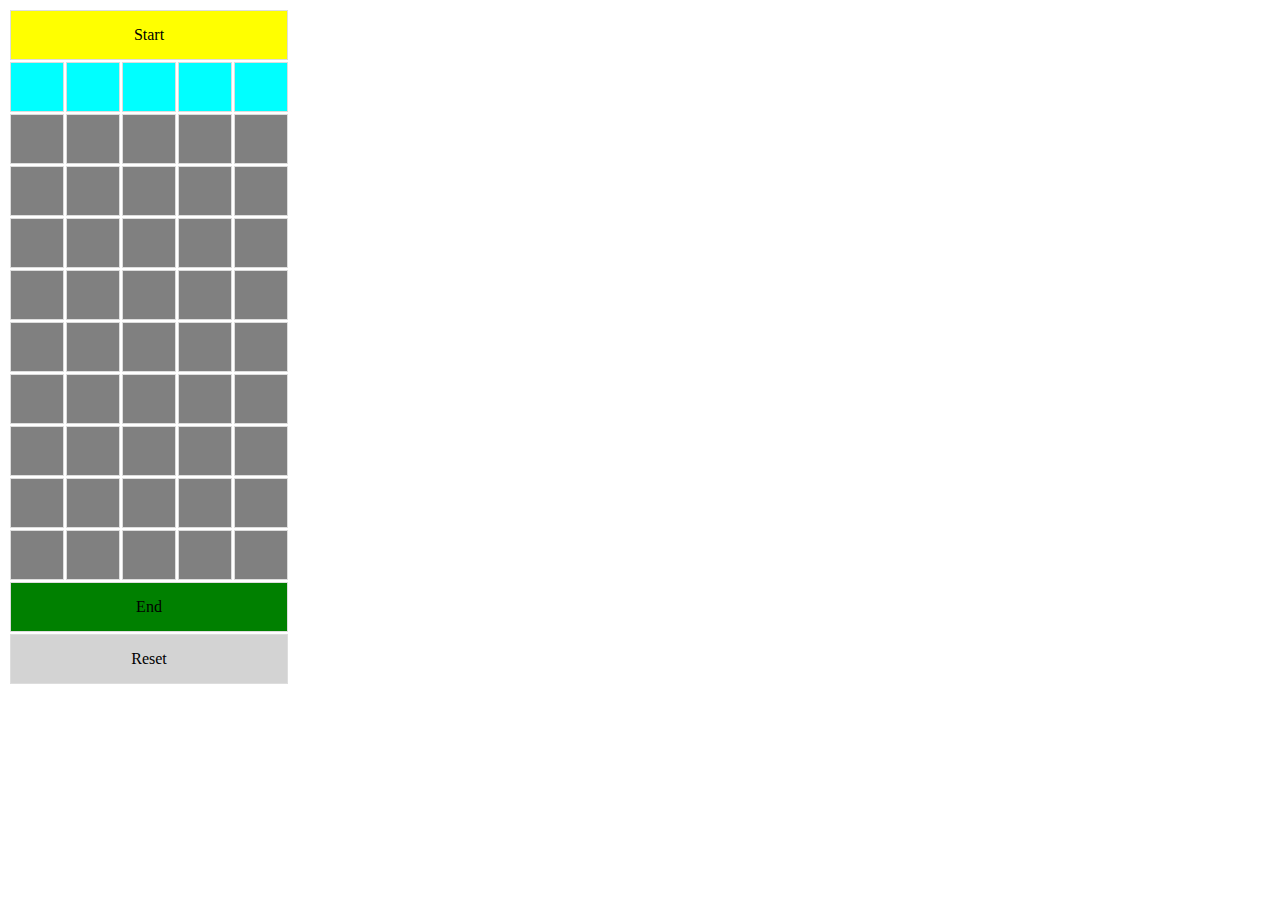
==== find-the-path/index.html @ c09c906b "moved files to root to work in github pages" ====
<head>
  <script>

    function main() {
      let width = 5;
      let height = 10;

      const paramsString = window.location.search;
      const searchParams = new URLSearchParams(paramsString);

      if (searchParams.has("width")) {
        let value = Number.parseInt(searchParams.get("width"));
        if (!Number.isNaN(value) && value > 0) {
          width = value;
        }
      }

      if (searchParams.has("height")) {
        let value = Number.parseInt(searchParams.get("height"));
        if (!Number.isNaN(value) && value > 0) {
          height = value;
        }
      }

      function random(max) {
        return (Math.random() * max) | 0;
      }

      function hasValue(currentPath, x, y) {
        return currentPath.some(([xi, yi]) => xi == x && yi == y);
      }

      function isValidNext(width, height, currentPath, x, y) {
        if (hasValue(currentPath, x, y)) {
          return false;
        }
        if (x < 0 || x >= width || y < 1 || y >= height) {
          return false;
        }
        let possible = [[x + 1, y], [x - 1, y], [x, y + 1], [x, y - 1]];
        let total = 0;
        for (let [xp, yp] of possible) {
          if (hasValue(currentPath, xp, yp)) {
            total++;
          }
        }
        return total == 1;
      }

      function getAllValidNext(width, height, currentPath, xc, yc) {
        let possible = [[xc + 1, yc], [xc - 1, yc], [xc, yc + 1], [xc, yc - 1]];
        let res = [];
        for (let [xp, yp] of possible) {
          if (isValidNext(width, height, currentPath, xp, yp)) {
            res.push([xp, yp]);
          }
        }
        return res;
      }

      function generatePath(width, height, currentPath = []) {
        if (currentPath.length) {
          let curr = currentPath[currentPath.length - 1];
          let xc = curr[0];
          let yc = curr[1];
          if (curr[1] == height - 1) {
            return currentPath;
          }

          //get the list of next moves and set them in a random order
          let possible = getAllValidNext(width, height, currentPath, xc, yc);
          let shuffled = [];
          while (possible.length) {
            shuffled.push(...possible.splice(random(possible.length), 1))
          }

          for (let [xs, ys] of shuffled) {
            let res = generatePath(width, height, [...currentPath, [xs, ys]])
            if (res != null) {
              return res;
            }
          }
          return null;

        } else {//first move is always on the top line
          return generatePath(width, height, [[random(width), 0]])
        }
      }

      function printPath(width, height, currentPath) {
        let res = []
        for (let y = 0; y < height; y++) {
          let line = "";
          for (let x = 0; x < width; x++) {
            line += hasValue(currentPath, x, y) ? "#" : ".";
          }
          res.push(line);
        }
        console.log(res.join("\n"));
      }








      let generatedPath = generatePath(width, height);
      // printPath(width, height, generatedPath)

      let cells = [];

      let nextMoves;
      let currentPath;

      let hasFailed;
      let endValue;

      function updateMoveClasses() {
        for (let y = 0; y < height; y++) {
          for (let x = 0; x < width; x++) {
            cells[y][x].classList.remove("unselected", "valid", "nextOption", "fail", "end");
            if (hasValue(currentPath, x, y)) {
              cells[y][x].classList.add("valid");
            } else if (!endValue && hasValue(nextMoves, x, y)) {
              cells[y][x].classList.add("nextOption");
            } else if (endValue && endValue[0] == x && endValue[1] == y) {
              cells[y][x].classList.add(hasFailed ? "fail" : "end");
            } else {
              cells[y][x].classList.add("unselected");

            }
          }
        }
      }

      function reset() {
        nextMoves = [];
        currentPath = [];

        hasFailed = false;
        endValue = null;

        for (let i = 0; i < width; i++) {
          nextMoves.push([i, 0]);
        }
        updateMoveClasses()
      }

      function play(x, y) {
        if (!hasFailed && hasValue(nextMoves, x, y)) {
          if (hasValue(generatedPath, x, y)) {
            if (y == height - 1) {
              endValue = [x, y];
            } else {
              currentPath.push([x, y]);
              nextMoves = getAllValidNext(width, height, currentPath, x, y);
            }
          } else {
            hasFailed = true;
            endValue = [x, y];
          }
          updateMoveClasses()
        }
      }

      function addSingleCellLine(table, text, className) {
        let line = document.createElement("tr");
        let cell = document.createElement("td");
        cell.innerText = text;
        cell.classList.add(className)
        cell.colSpan = width;
        line.appendChild(cell);
        container.appendChild(line);
        return cell;
      }

      function loadTable() {
        let container = document.getElementById("container");

        addSingleCellLine(container, "Start", "valid");

        for (let y = 0; y < height; y++) {
          let line = document.createElement("tr");
          let cellLine = [];
          for (let x = 0; x < width; x++) {
            let cell = document.createElement("td");
            cell.x = x;
            cell.y = y;
            cell.onclick = () => {
              play(x, y);
            }
            line.appendChild(cell);
            cellLine.push(cell);
          }
          container.appendChild(line);
          cells.push(cellLine);
        }

        addSingleCellLine(container, "End", "end");
        addSingleCellLine(container, "Reset", "reset").onclick = reset;

        reset()
      }


      document.addEventListener("keypress", (event) => {
        if (event.code == "KeyR") {
          reset();
        } else if (currentPath.length) {
          if (event.code == "KeyW" || event.code == "KeyI") {
            play(currentPath[currentPath.length - 1][0], currentPath[currentPath.length - 1][1] - 1);
          } else if (event.code == "KeyS" || event.code == "KeyK") {
            play(currentPath[currentPath.length - 1][0], currentPath[currentPath.length - 1][1] + 1);
          } else if (event.code == "KeyA" || event.code == "KeyJ") {
            play(currentPath[currentPath.length - 1][0] - 1, currentPath[currentPath.length - 1][1]);
          } else if (event.code == "KeyD" || event.code == "KeyL") {
            play(currentPath[currentPath.length - 1][0] + 1, currentPath[currentPath.length - 1][1]);
          }
        } else {
          if (event.code == "Digit1") {
            play(0, 0);
          } else if (event.code == "Digit2") {
            play(1, 0);
          } else if (event.code == "Digit3") {
            play(2, 0);
          } else if (event.code == "Digit4") {
            play(3, 0);
          } else if (event.code == "Digit5") {
            play(4, 0);
          } else if (event.code == "Digit6") {
            play(5, 0);
          } else if (event.code == "Digit7") {
            play(6, 0);
          } else if (event.code == "Digit8") {
            play(7, 0);
          } else if (event.code == "Digit9") {
            play(8, 0);
          } else if (event.code == "Digit0") {
            play(9, 0);
          }
        }
      });

      loadTable()
    }
  </script>
  <style>
    td {
      width: 50px;
      height: 50px;
      border: 1px solid #dddddd;
      text-align: center;
    }

    .unselected {
      background-color: grey;
    }

    .nextOption {
      background-color: cyan;
    }

    .valid {
      background-color: yellow;
    }

    .fail {
      background-color: red;
    }

    .end {
      background-color: green;
    }

    .reset {
      background-color: lightgrey;
    }
  </style>
</head>

<body onload="main()">
  <table id="container">

  </table>
</body>
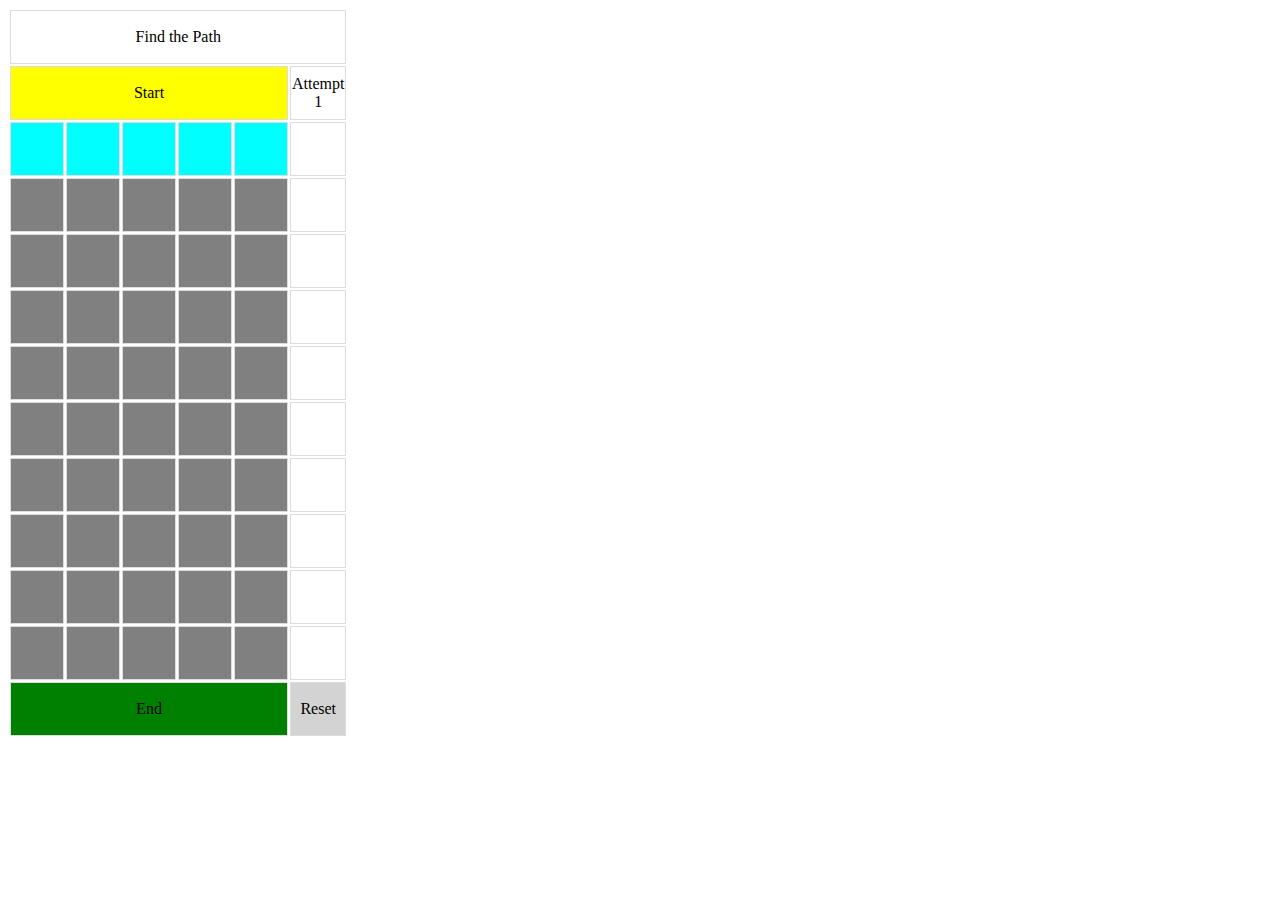
==== commit 14950b5f: "Added attempt count. Added code to better render on mobile. Fixed path in root index." ====
--- a/find-the-path/index.html
+++ b/find-the-path/index.html
@@ -1,9 +1,20 @@
+<!DOCTYPE html>
+<html lang="en">
+
 <head>
+  <meta charset="UTF-8">
+  <meta name="viewport" content="width=device-width, initial-scale=1.0">
+  <title>Find the Path</title>
+  <meta name="mobile-web-app-capable" content="yes">
+  <meta name="apple-mobile-web-app-capable" content="yes">
+  <!-- <link rel="manifest" href="/manifest.json">
+  <link rel="shortcut icon" type="image/png" sizes="16x16 32x32 64x64" href="/icons/icon-192x192.png"> -->
   <script>
 
     function main() {
       let width = 5;
       let height = 10;
+      let attempt = 0;
 
       const paramsString = window.location.search;
       const searchParams = new URLSearchParams(paramsString);
@@ -110,6 +121,8 @@
       // printPath(width, height, generatedPath)
 
       let cells = [];
+
+      let attemptsCell;
 
       let nextMoves;
       let currentPath;
@@ -136,6 +149,7 @@
       }
 
       function reset() {
+        attempt++;
         nextMoves = [];
         currentPath = [];
 
@@ -146,6 +160,7 @@
           nextMoves.push([i, 0]);
         }
         updateMoveClasses()
+        attemptsCell.innerText = `Attempt ${attempt}`
       }
 
       function play(x, y) {
@@ -165,21 +180,36 @@
         }
       }
 
-      function addSingleCellLine(table, text, className) {
+      function addTextLine(table, text, className, colNum = width + 1) {
         let line = document.createElement("tr");
         let cell = document.createElement("td");
         cell.innerText = text;
-        cell.classList.add(className)
-        cell.colSpan = width;
+        if (className) {
+          cell.classList.add(className)
+        }
+        cell.colSpan = colNum;
         line.appendChild(cell);
         container.appendChild(line);
-        return cell;
+        return line;
+      }
+
+      function addTextLineWithPadding(table, text, className, paddingText, paddingClassName) {
+        let line = addTextLine(table, text, className, width);
+
+        let padding = document.createElement("td");
+        padding.innerText = paddingText;
+        if (paddingClassName) {
+          padding.classList.add(paddingClassName)
+        }
+        line.appendChild(padding);
+        return padding;
       }
 
       function loadTable() {
         let container = document.getElementById("container");
 
-        addSingleCellLine(container, "Start", "valid");
+        addTextLine(container, "Find the Path");
+        attemptsCell = addTextLineWithPadding(container, "Start", "valid", "Attempt");
 
         for (let y = 0; y < height; y++) {
           let line = document.createElement("tr");
@@ -194,12 +224,16 @@
             line.appendChild(cell);
             cellLine.push(cell);
           }
+          let padding = document.createElement("td");
+
+          line.appendChild(padding);
+
           container.appendChild(line);
           cells.push(cellLine);
         }
 
-        addSingleCellLine(container, "End", "end");
-        addSingleCellLine(container, "Reset", "reset").onclick = reset;
+        addTextLineWithPadding(container, "End", "end", "Reset", "reset").onclick = reset;
+        // addTextLine(container, "Reset", "reset").onclick = reset;
 
         reset()
       }
@@ -284,4 +318,6 @@
   <table id="container">
 
   </table>
-</body>+</body>
+
+</html>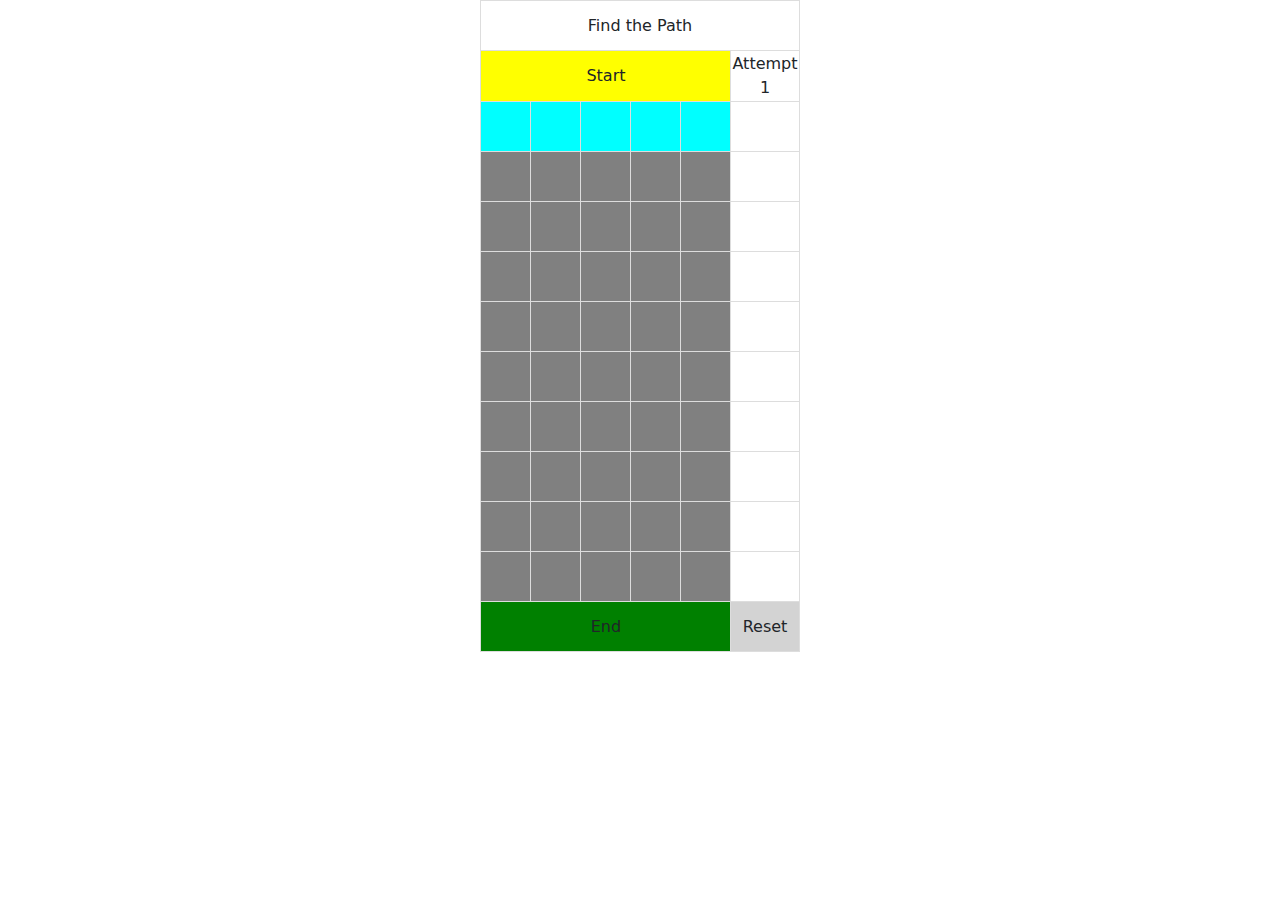
==== commit 27dd3068: "Centered table. Added Bootstrap." ====
--- a/find-the-path/index.html
+++ b/find-the-path/index.html
@@ -3,315 +3,15 @@
 
 <head>
   <meta charset="UTF-8">
-  <meta name="viewport" content="width=device-width, initial-scale=1.0">
+  <meta name="viewport" content="width=device-width, initial-scale=1.0, shrink-to-fit=no">
   <title>Find the Path</title>
   <meta name="mobile-web-app-capable" content="yes">
   <meta name="apple-mobile-web-app-capable" content="yes">
   <!-- <link rel="manifest" href="/manifest.json">
   <link rel="shortcut icon" type="image/png" sizes="16x16 32x32 64x64" href="/icons/icon-192x192.png"> -->
-  <script>
-
-    function main() {
-      let width = 5;
-      let height = 10;
-      let attempt = 0;
-
-      const paramsString = window.location.search;
-      const searchParams = new URLSearchParams(paramsString);
-
-      if (searchParams.has("width")) {
-        let value = Number.parseInt(searchParams.get("width"));
-        if (!Number.isNaN(value) && value > 0) {
-          width = value;
-        }
-      }
-
-      if (searchParams.has("height")) {
-        let value = Number.parseInt(searchParams.get("height"));
-        if (!Number.isNaN(value) && value > 0) {
-          height = value;
-        }
-      }
-
-      function random(max) {
-        return (Math.random() * max) | 0;
-      }
-
-      function hasValue(currentPath, x, y) {
-        return currentPath.some(([xi, yi]) => xi == x && yi == y);
-      }
-
-      function isValidNext(width, height, currentPath, x, y) {
-        if (hasValue(currentPath, x, y)) {
-          return false;
-        }
-        if (x < 0 || x >= width || y < 1 || y >= height) {
-          return false;
-        }
-        let possible = [[x + 1, y], [x - 1, y], [x, y + 1], [x, y - 1]];
-        let total = 0;
-        for (let [xp, yp] of possible) {
-          if (hasValue(currentPath, xp, yp)) {
-            total++;
-          }
-        }
-        return total == 1;
-      }
-
-      function getAllValidNext(width, height, currentPath, xc, yc) {
-        let possible = [[xc + 1, yc], [xc - 1, yc], [xc, yc + 1], [xc, yc - 1]];
-        let res = [];
-        for (let [xp, yp] of possible) {
-          if (isValidNext(width, height, currentPath, xp, yp)) {
-            res.push([xp, yp]);
-          }
-        }
-        return res;
-      }
-
-      function generatePath(width, height, currentPath = []) {
-        if (currentPath.length) {
-          let curr = currentPath[currentPath.length - 1];
-          let xc = curr[0];
-          let yc = curr[1];
-          if (curr[1] == height - 1) {
-            return currentPath;
-          }
-
-          //get the list of next moves and set them in a random order
-          let possible = getAllValidNext(width, height, currentPath, xc, yc);
-          let shuffled = [];
-          while (possible.length) {
-            shuffled.push(...possible.splice(random(possible.length), 1))
-          }
-
-          for (let [xs, ys] of shuffled) {
-            let res = generatePath(width, height, [...currentPath, [xs, ys]])
-            if (res != null) {
-              return res;
-            }
-          }
-          return null;
-
-        } else {//first move is always on the top line
-          return generatePath(width, height, [[random(width), 0]])
-        }
-      }
-
-      function printPath(width, height, currentPath) {
-        let res = []
-        for (let y = 0; y < height; y++) {
-          let line = "";
-          for (let x = 0; x < width; x++) {
-            line += hasValue(currentPath, x, y) ? "#" : ".";
-          }
-          res.push(line);
-        }
-        console.log(res.join("\n"));
-      }
-
-
-
-
-
-
-
-
-      let generatedPath = generatePath(width, height);
-      // printPath(width, height, generatedPath)
-
-      let cells = [];
-
-      let attemptsCell;
-
-      let nextMoves;
-      let currentPath;
-
-      let hasFailed;
-      let endValue;
-
-      function updateMoveClasses() {
-        for (let y = 0; y < height; y++) {
-          for (let x = 0; x < width; x++) {
-            cells[y][x].classList.remove("unselected", "valid", "nextOption", "fail", "end");
-            if (hasValue(currentPath, x, y)) {
-              cells[y][x].classList.add("valid");
-            } else if (!endValue && hasValue(nextMoves, x, y)) {
-              cells[y][x].classList.add("nextOption");
-            } else if (endValue && endValue[0] == x && endValue[1] == y) {
-              cells[y][x].classList.add(hasFailed ? "fail" : "end");
-            } else {
-              cells[y][x].classList.add("unselected");
-
-            }
-          }
-        }
-      }
-
-      function reset() {
-        attempt++;
-        nextMoves = [];
-        currentPath = [];
-
-        hasFailed = false;
-        endValue = null;
-
-        for (let i = 0; i < width; i++) {
-          nextMoves.push([i, 0]);
-        }
-        updateMoveClasses()
-        attemptsCell.innerText = `Attempt ${attempt}`
-      }
-
-      function play(x, y) {
-        if (!hasFailed && hasValue(nextMoves, x, y)) {
-          if (hasValue(generatedPath, x, y)) {
-            if (y == height - 1) {
-              endValue = [x, y];
-            } else {
-              currentPath.push([x, y]);
-              nextMoves = getAllValidNext(width, height, currentPath, x, y);
-            }
-          } else {
-            hasFailed = true;
-            endValue = [x, y];
-          }
-          updateMoveClasses()
-        }
-      }
-
-      function addTextLine(table, text, className, colNum = width + 1) {
-        let line = document.createElement("tr");
-        let cell = document.createElement("td");
-        cell.innerText = text;
-        if (className) {
-          cell.classList.add(className)
-        }
-        cell.colSpan = colNum;
-        line.appendChild(cell);
-        container.appendChild(line);
-        return line;
-      }
-
-      function addTextLineWithPadding(table, text, className, paddingText, paddingClassName) {
-        let line = addTextLine(table, text, className, width);
-
-        let padding = document.createElement("td");
-        padding.innerText = paddingText;
-        if (paddingClassName) {
-          padding.classList.add(paddingClassName)
-        }
-        line.appendChild(padding);
-        return padding;
-      }
-
-      function loadTable() {
-        let container = document.getElementById("container");
-
-        addTextLine(container, "Find the Path");
-        attemptsCell = addTextLineWithPadding(container, "Start", "valid", "Attempt");
-
-        for (let y = 0; y < height; y++) {
-          let line = document.createElement("tr");
-          let cellLine = [];
-          for (let x = 0; x < width; x++) {
-            let cell = document.createElement("td");
-            cell.x = x;
-            cell.y = y;
-            cell.onclick = () => {
-              play(x, y);
-            }
-            line.appendChild(cell);
-            cellLine.push(cell);
-          }
-          let padding = document.createElement("td");
-
-          line.appendChild(padding);
-
-          container.appendChild(line);
-          cells.push(cellLine);
-        }
-
-        addTextLineWithPadding(container, "End", "end", "Reset", "reset").onclick = reset;
-        // addTextLine(container, "Reset", "reset").onclick = reset;
-
-        reset()
-      }
-
-
-      document.addEventListener("keypress", (event) => {
-        if (event.code == "KeyR") {
-          reset();
-        } else if (currentPath.length) {
-          if (event.code == "KeyW" || event.code == "KeyI") {
-            play(currentPath[currentPath.length - 1][0], currentPath[currentPath.length - 1][1] - 1);
-          } else if (event.code == "KeyS" || event.code == "KeyK") {
-            play(currentPath[currentPath.length - 1][0], currentPath[currentPath.length - 1][1] + 1);
-          } else if (event.code == "KeyA" || event.code == "KeyJ") {
-            play(currentPath[currentPath.length - 1][0] - 1, currentPath[currentPath.length - 1][1]);
-          } else if (event.code == "KeyD" || event.code == "KeyL") {
-            play(currentPath[currentPath.length - 1][0] + 1, currentPath[currentPath.length - 1][1]);
-          }
-        } else {
-          if (event.code == "Digit1") {
-            play(0, 0);
-          } else if (event.code == "Digit2") {
-            play(1, 0);
-          } else if (event.code == "Digit3") {
-            play(2, 0);
-          } else if (event.code == "Digit4") {
-            play(3, 0);
-          } else if (event.code == "Digit5") {
-            play(4, 0);
-          } else if (event.code == "Digit6") {
-            play(5, 0);
-          } else if (event.code == "Digit7") {
-            play(6, 0);
-          } else if (event.code == "Digit8") {
-            play(7, 0);
-          } else if (event.code == "Digit9") {
-            play(8, 0);
-          } else if (event.code == "Digit0") {
-            play(9, 0);
-          }
-        }
-      });
-
-      loadTable()
-    }
-  </script>
-  <style>
-    td {
-      width: 50px;
-      height: 50px;
-      border: 1px solid #dddddd;
-      text-align: center;
-    }
-
-    .unselected {
-      background-color: grey;
-    }
-
-    .nextOption {
-      background-color: cyan;
-    }
-
-    .valid {
-      background-color: yellow;
-    }
-
-    .fail {
-      background-color: red;
-    }
-
-    .end {
-      background-color: green;
-    }
-
-    .reset {
-      background-color: lightgrey;
-    }
-  </style>
+  <script src="script.js"></script>
+  <link href="https://cdn.jsdelivr.net/npm/bootstrap@5.3.3/dist/css/bootstrap.min.css" rel="stylesheet" integrity="sha384-QWTKZyjpPEjISv5WaRU9OFeRpok6YctnYmDr5pNlyT2bRjXh0JMhjY6hW+ALEwIH" crossorigin="anonymous">
+  <link rel="stylesheet" href="style.css" />
 </head>
 
 <body onload="main()">
--- a/find-the-path/style.css
+++ b/find-the-path/style.css
@@ -0,0 +1,34 @@
+td {
+  width: 50px;
+  height: 50px;
+  border: 1px solid #dddddd;
+  text-align: center;
+}
+
+table {
+  margin: auto;
+}
+
+.unselected {
+  background-color: grey;
+}
+
+.nextOption {
+  background-color: cyan;
+}
+
+.valid {
+  background-color: yellow;
+}
+
+.fail {
+  background-color: red;
+}
+
+.end {
+  background-color: green;
+}
+
+.reset {
+  background-color: lightgrey;
+}